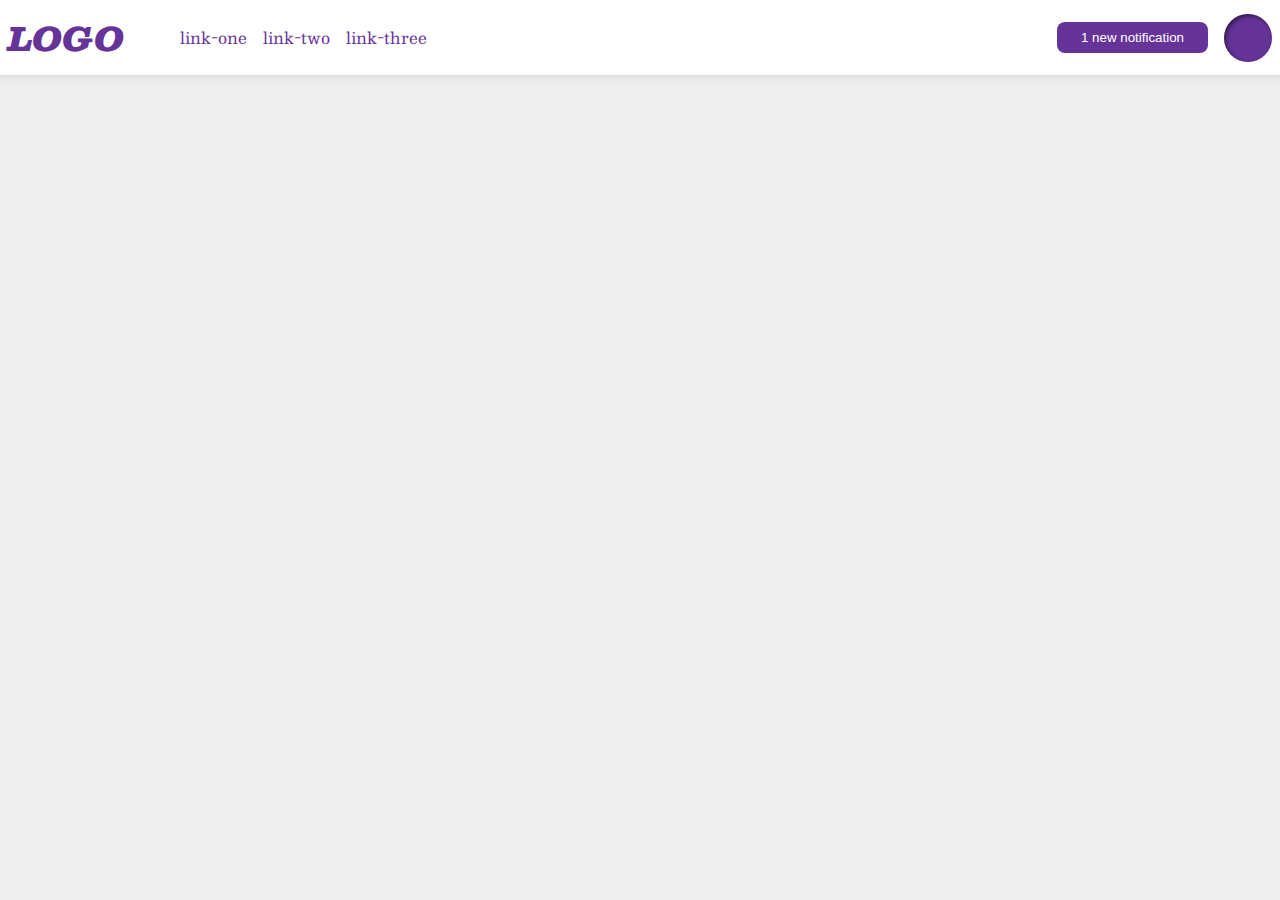
==== flex/03-flex-header-2/index.html @ 629b8991 "Test" ====
<!DOCTYPE html>
<html lang="en">
<head>
  <meta charset="UTF-8">
  <meta http-equiv="X-UA-Compatible" content="IE=edge">
  <meta name="viewport" content="width=device-width, initial-scale=1.0">
  <title>Flex Header 2</title>
  <link rel="stylesheet" href="style.css">
</head>
<body>
  <div class="header">
    <div class="left">
    <div class="logo">
      LOGO
    </div>
  
    <ul class="links">
      <li><a href="google.com">link-one</a></li>
      <li><a href="google.com">link-two</a></li>
      <li><a href="google.com">link-three</a></li>
    </ul>
  </div>
    <div class="right">
    <button class="notifications">
      1 new notification
    </button>
    <div class="profile-image"></div>
  </div>
</div>
</body>
</html>
---- flex/03-flex-header-2/style.css ----
/* this is some magical font-importing.  
you'll learn about it later. */
@import url('https://fonts.googleapis.com/css2?family=Besley:ital,wght@0,400;1,900&display=swap');

body {
  margin: 0;
  background: #eee;
  font-family: Besley, serif;
}

.header {
  background: white;
  border-bottom: 1px solid #ddd;
  box-shadow: 0 0 8px rgba(0,0,0,.1);
  display: flex;
  align-items: center;
  justify-content: space-between;
  padding: 8px;
}

.profile-image {
  background: rebeccapurple;
  box-shadow: inset 2px 2px 4px rgba(0,0,0,.5);
  border-radius: 50%;
  width: 48px;
  height:  48px;
}

.logo {
  color: rebeccapurple;
  font-size: 32px;
  font-weight: 900;
  font-style: italic;
}

button {
  border: none;
  border-radius: 8px;
  background: rebeccapurple;
  color: white;
  padding: 8px 24px;
}

a {
  /* this removes the line under our links */
  text-decoration: none;
  color: rebeccapurple;
}

ul {
  list-style-type: none;
  display: flex;
  justify-content: space-between;
  gap: 16px;
}

.left, .right {
  display: flex;
  
  gap: 16px;
  align-items: center
  ;
}
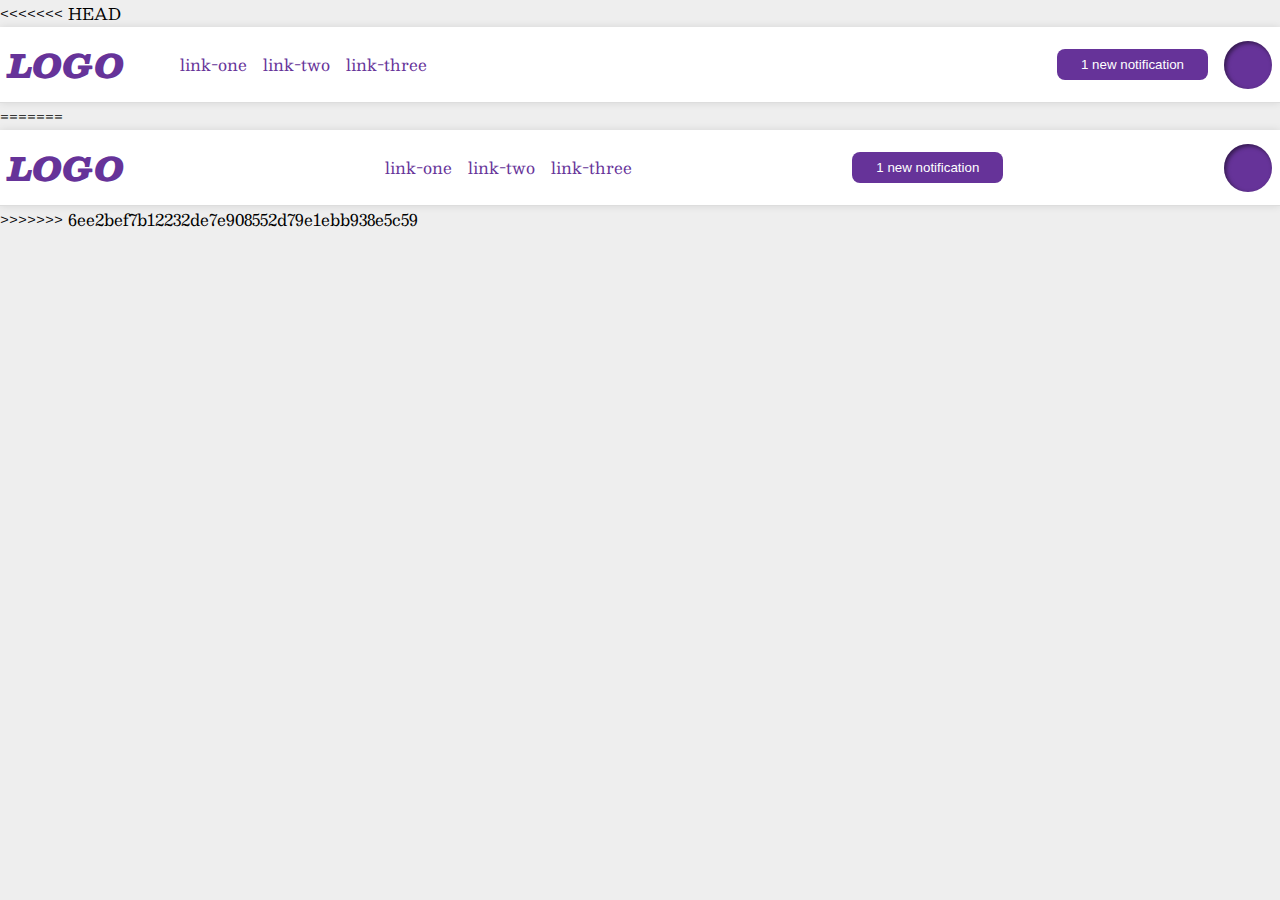
==== commit cb5679aa: "Merge branch 'main' of github.com:djinn909/css-exercises" ====
--- a/flex/03-flex-header-2/index.html
+++ b/flex/03-flex-header-2/index.html
@@ -1,5 +1,6 @@
 <!DOCTYPE html>
 <html lang="en">
+<<<<<<< HEAD
 <head>
   <meta charset="UTF-8">
   <meta http-equiv="X-UA-Compatible" content="IE=edge">
@@ -28,4 +29,29 @@
   </div>
 </div>
 </body>
+=======
+  <head>
+    <meta charset="UTF-8">
+    <meta http-equiv="X-UA-Compatible" content="IE=edge">
+    <meta name="viewport" content="width=device-width, initial-scale=1.0">
+    <title>Flex Header 2</title>
+    <link rel="stylesheet" href="style.css">
+  </head>
+  <body>
+    <div class="header">
+      <div class="logo">
+        LOGO
+      </div>
+      <ul class="links">
+        <li><a href="google.com">link-one</a></li>
+        <li><a href="google.com">link-two</a></li>
+        <li><a href="google.com">link-three</a></li>
+      </ul>
+      <button class="notifications">
+        1 new notification
+      </button>
+      <div class="profile-image"></div>
+    </div>
+  </body>
+>>>>>>> 6ee2bef7b12232de7e908552d79e1ebb938e5c59
 </html>